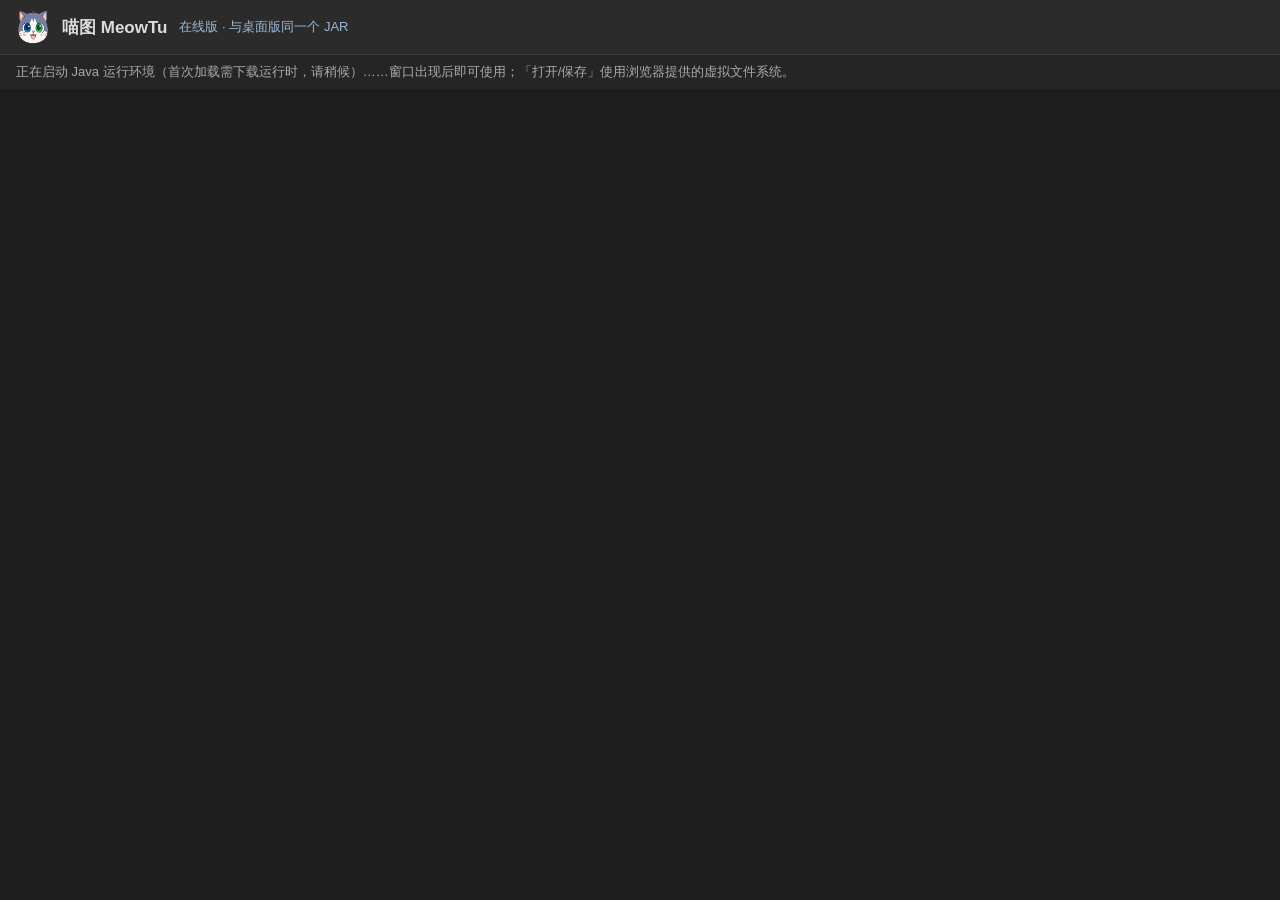
==== index.html @ 3a5be0b2 "GitHub Pages 测试站：web 目录内容（CheerpJ 实测用）" ====
<!DOCTYPE html>
<html lang="zh-CN">
<head>
<meta charset="UTF-8">
<meta name="viewport" content="width=device-width, initial-scale=1.0">
<title>喵图 MeowTu · 在线版</title>
<link rel="icon" href="meowtu-logo-final.png">
<style>
  html,body{margin:0;height:100%;background:#1e1e1e;color:#ddd;font-family:"PingFang SC","Microsoft YaHei",sans-serif;}
  header{display:flex;align-items:center;gap:12px;padding:10px 16px;background:#2b2b2b;border-bottom:1px solid #3d3d3d;}
  header img{width:34px;height:34px;}
  header h1{font-size:17px;margin:0;font-weight:600;}
  header span{color:#9db8d6;font-size:13px;}
  #tip{padding:8px 16px;font-size:13px;color:#aaa;background:#252525;}
  #app{position:absolute;top:96px;bottom:0;left:0;right:0;}
</style>
<script src="https://cjrtnc.leaningtech.com/5.0/loader.js"></script>
</head>
<body>
<header>
  <img src="meowtu-logo-final.png" alt="MeowTu LOGO">
  <h1>喵图 MeowTu</h1><span>在线版 · 与桌面版同一个 JAR</span>
</header>
<div id="tip">正在启动 Java 运行环境（首次加载需下载运行时，请稍候）……窗口出现后即可使用；「打开/保存」使用浏览器提供的虚拟文件系统。</div>
<div id="app"></div>
<script type="module">
  await cheerpjInit({ version: 17 });
  document.getElementById('tip').textContent = '运行环境就绪，正在打开喵图……';
  await cheerpjRunJar("/app/meowtu.jar");
</script>
</body>
</html>
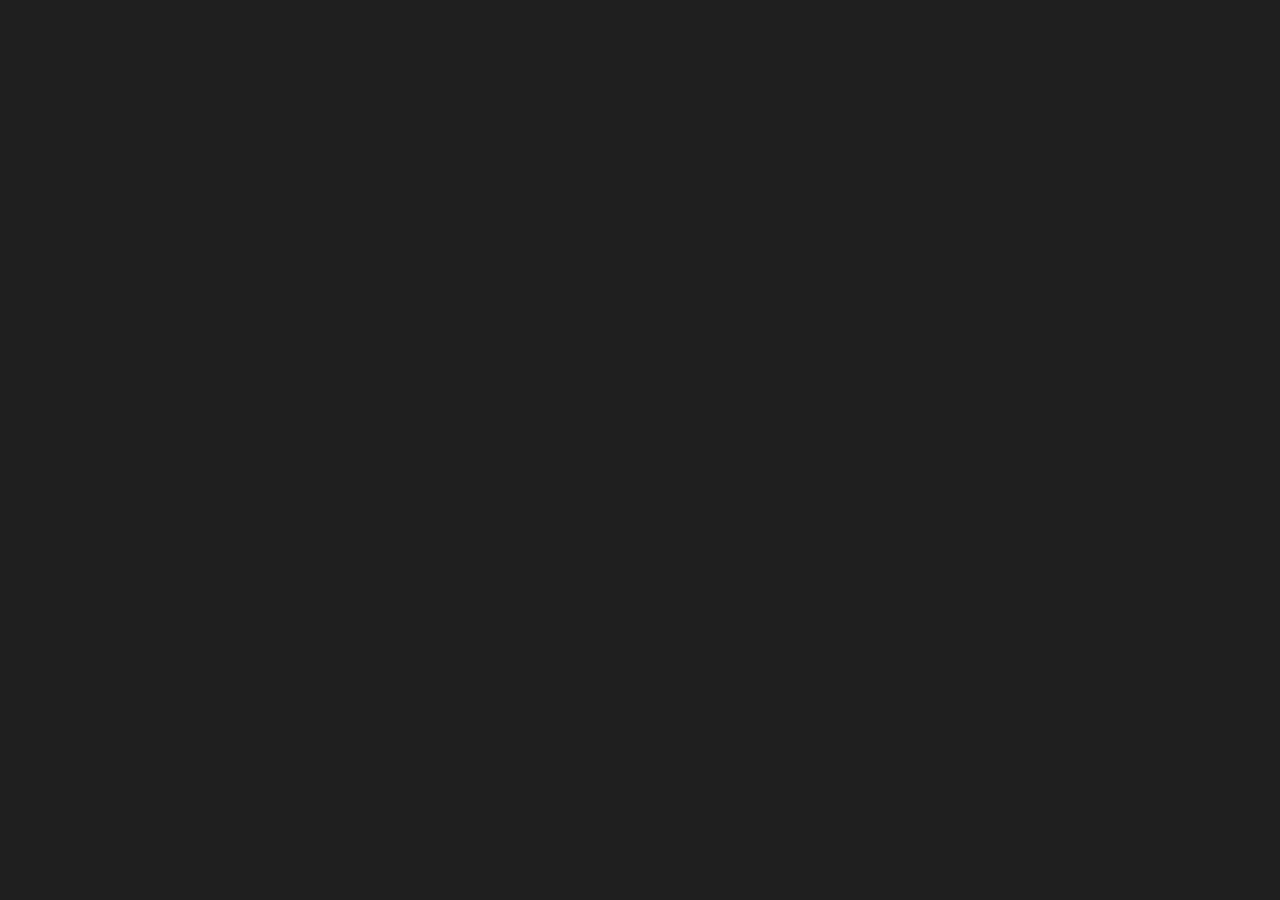
==== commit 20c47964: "同步：合并面板新 JAR + 预加载" ====
--- a/index.html
+++ b/index.html
@@ -3,29 +3,22 @@
 <head>
 <meta charset="UTF-8">
 <meta name="viewport" content="width=device-width, initial-scale=1.0">
-<title>喵图 MeowTu · 在线版</title>
+<title>喵图 MeowTu</title>
 <link rel="icon" href="meowtu-logo-final.png">
+<link rel="preconnect" href="https://cjrtnc.leaningtech.com">
 <style>
-  html,body{margin:0;height:100%;background:#1e1e1e;color:#ddd;font-family:"PingFang SC","Microsoft YaHei",sans-serif;}
-  header{display:flex;align-items:center;gap:12px;padding:10px 16px;background:#2b2b2b;border-bottom:1px solid #3d3d3d;}
-  header img{width:34px;height:34px;}
-  header h1{font-size:17px;margin:0;font-weight:600;}
-  header span{color:#9db8d6;font-size:13px;}
-  #tip{padding:8px 16px;font-size:13px;color:#aaa;background:#252525;}
-  #app{position:absolute;top:96px;bottom:0;left:0;right:0;}
+  html,body{margin:0;height:100%;background:#1e1e1e;}
+  #app{position:absolute;top:0;bottom:0;left:0;right:0;}
 </style>
+<link rel="preload" href="https://cjrtnc.leaningtech.com/5.0/cj3.wasm" as="fetch" crossorigin="anonymous">
+<link rel="preload" href="/meowtu.jar" as="fetch" crossorigin="anonymous">
 <script src="https://cjrtnc.leaningtech.com/5.0/loader.js"></script>
 </head>
 <body>
-<header>
-  <img src="meowtu-logo-final.png" alt="MeowTu LOGO">
-  <h1>喵图 MeowTu</h1><span>在线版 · 与桌面版同一个 JAR</span>
-</header>
-<div id="tip">正在启动 Java 运行环境（首次加载需下载运行时，请稍候）……窗口出现后即可使用；「打开/保存」使用浏览器提供的虚拟文件系统。</div>
 <div id="app"></div>
 <script type="module">
   await cheerpjInit({ version: 17 });
-  document.getElementById('tip').textContent = '运行环境就绪，正在打开喵图……';
+  cheerpjCreateDisplay(-1, -1, document.getElementById('app'));
   await cheerpjRunJar("/app/meowtu.jar");
 </script>
 </body>
